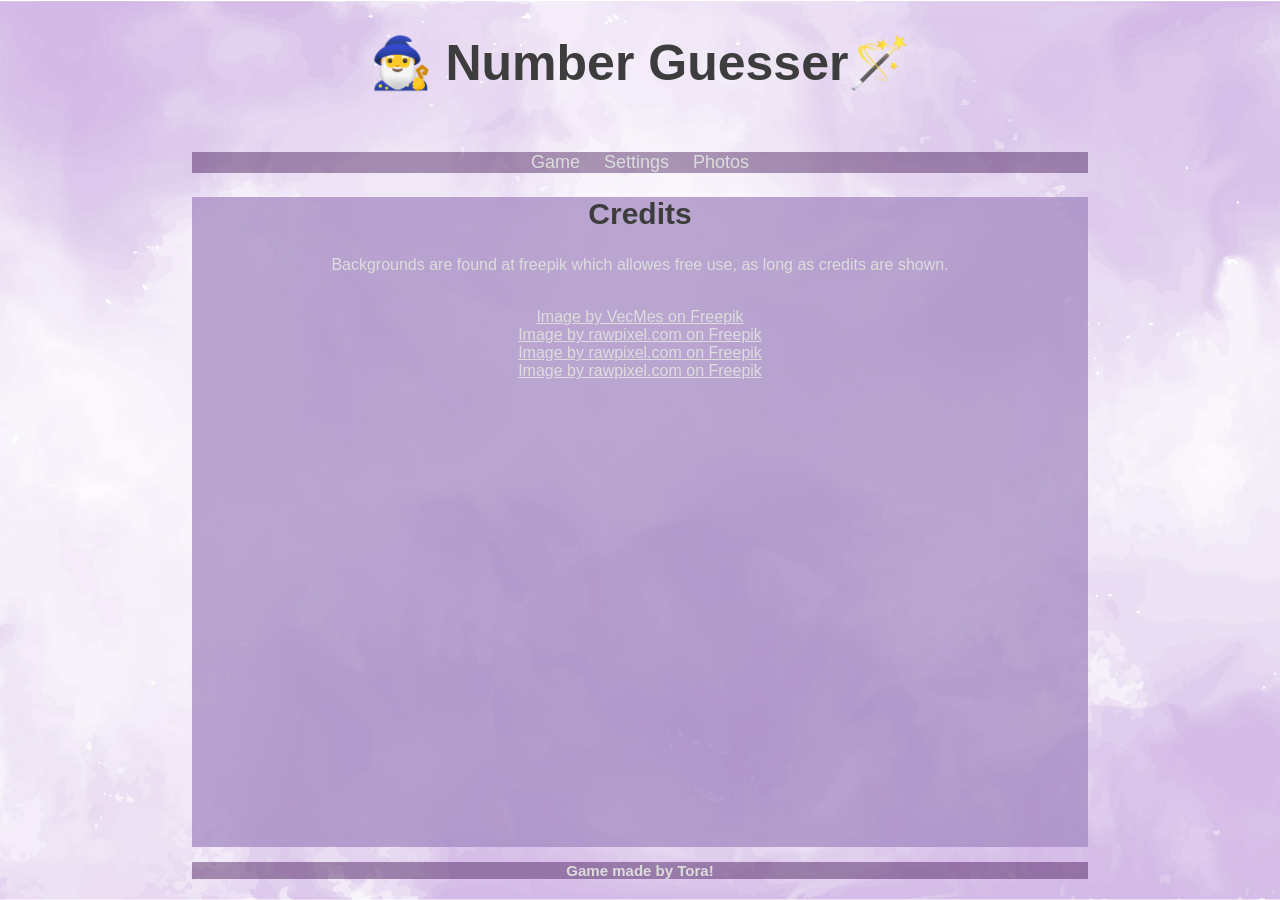
==== credits.html @ 60b96876 "styling fixes and credits added" ====
<!DOCTYPE html>
<html lang="en">
<head>
    <meta charset="UTF-8">
    <meta name="viewport" content="width=device-width, initial-scale=1.0">
    <title>Number Guesser</title>
    <link rel = "stylesheet" href = "style.css">
    <script src="script.js"></script>
</head>
<body>

    <header>
        <h1> 🧙‍♂️ Number Guesser🪄</h1>
    </header>

        <nav>
            <a href="./index.html">Game</a>
            <a href="./settings.html">Settings</a>
            <a href="./credits.html">Photos</a>
        </nav>

        <main id="Credits">
            <h2> Credits </h2>
            <p> Backgrounds are found at freepik which allowes free use, as long as credits are shown. </p>
            <p>
                 <br><a href="https://www.freepik.com/free-vector/cloudy-purple-pink-background_13569322.htm">Image by VecMes on Freepik</a>
                 <br><a href="https://www.freepik.com/free-photo/blurry-blank-purple-bokeh-background_15440515.htm">Image by rawpixel.com on Freepik</a>
                 <br><a href="https://www.freepik.com/free-photo/blurry-blank-purple-bokeh-background_15440515.htm">Image by rawpixel.com on Freepik</a>
                 <br><a href="https://www.freepik.com/free-photo/blurry-blank-purple-bokeh-background_15440515.htm">Image by rawpixel.com on Freepik</a>
            </p>
            
        </main>

        <footer> 
            <h3>Game made by Tora! </h3>
        </footer>

    </div>
</body>
</html>
---- style.css ----
html{
    height: 100%
}

body{
    background-color: rgb(184, 184, 228);
    background-image: url(images/pinky.jpg); 
    background-size: cover;
    background-repeat: no-repeat;
    background-position: center;
    width: 70%;
    justify-content: center;
    margin: auto;
}

/* .container{
    margin-left: auto;
    margin-right: auto;
    width: 1024px;
} */


header {
    background-color: rgba(137, 137, 194, 0);
    height: 118px;
    text-align: center;
}


nav, footer{
    background-color: rgba(59, 12, 78, 0.418);
    text-align: center;
    /* padding-top: 14px; */
    /* padding-bottom: 14px; */
    /* padding: 1px; */
}

main {
    background-color: rgba(164, 137, 194, 0.74);
    height: 650px;
    text-align: center;
    /* padding-top: 80px; */
    /* padding-left: 100px;
    padding-right: 100px; */
}


h1{
    font-size: 50px;
    color: rgb(61, 61, 61);
    font-family: Arial, Helvetica, sans-serif;
}

h2{
    font-size: 30px;
    color: rgb(61, 61, 61);
    font-family: Arial, Helvetica, sans-serif;
}

h3{
    font-size: 15px;
    color: rgb(221, 221, 221);
    font-family: Arial, Helvetica, sans-serif;
}

p{
    color: rgb(221, 221, 221);
    font-family: Arial, Helvetica, sans-serif;
}

a{
    color: rgb(221, 221, 221);
    font-family: Arial, Helvetica, sans-serif;
}

/* table{
    margin-left: auto;
    margin-right: auto;
    color: rgb(221, 221, 221);
    font-family: Arial, Helvetica, sans-serif;
}

tr{
    font-size: 20px;
} */

nav a{
    text-decoration: none;
    font-size: 18px;
    padding-left: 10px;
    padding-right: 10px;
}

footer p{
    font-size: 10px;
    text-align: center;
    /* padding-top: 10px; */
    /* padding-bottom: 10px; */
}

input{
    padding: 12px;
    margin: 10px 0;
    box-sizing: border-box;
    border-radius: 5px;
    border-style: none;
    outline: none;
}

button{
    padding: 12px;
    margin: 10px 0;
    box-sizing: border-box;
    border-radius: 5px;
    border-style: none;
    outline: none;
    font-size: 15px;
    color: rgb(61, 61, 61);
    font-family: Arial, Helvetica, sans-serif;
}

#upordown{
    font-size: 40px;
    margin: 40px;
}

#numberisgenerated{
    color: rgb(61, 61, 61);
}

button:hover{
    background-color: rgba(16, 12, 78, 0.418);
}

button:active{
    background-color: rgb(184, 184, 228);
}
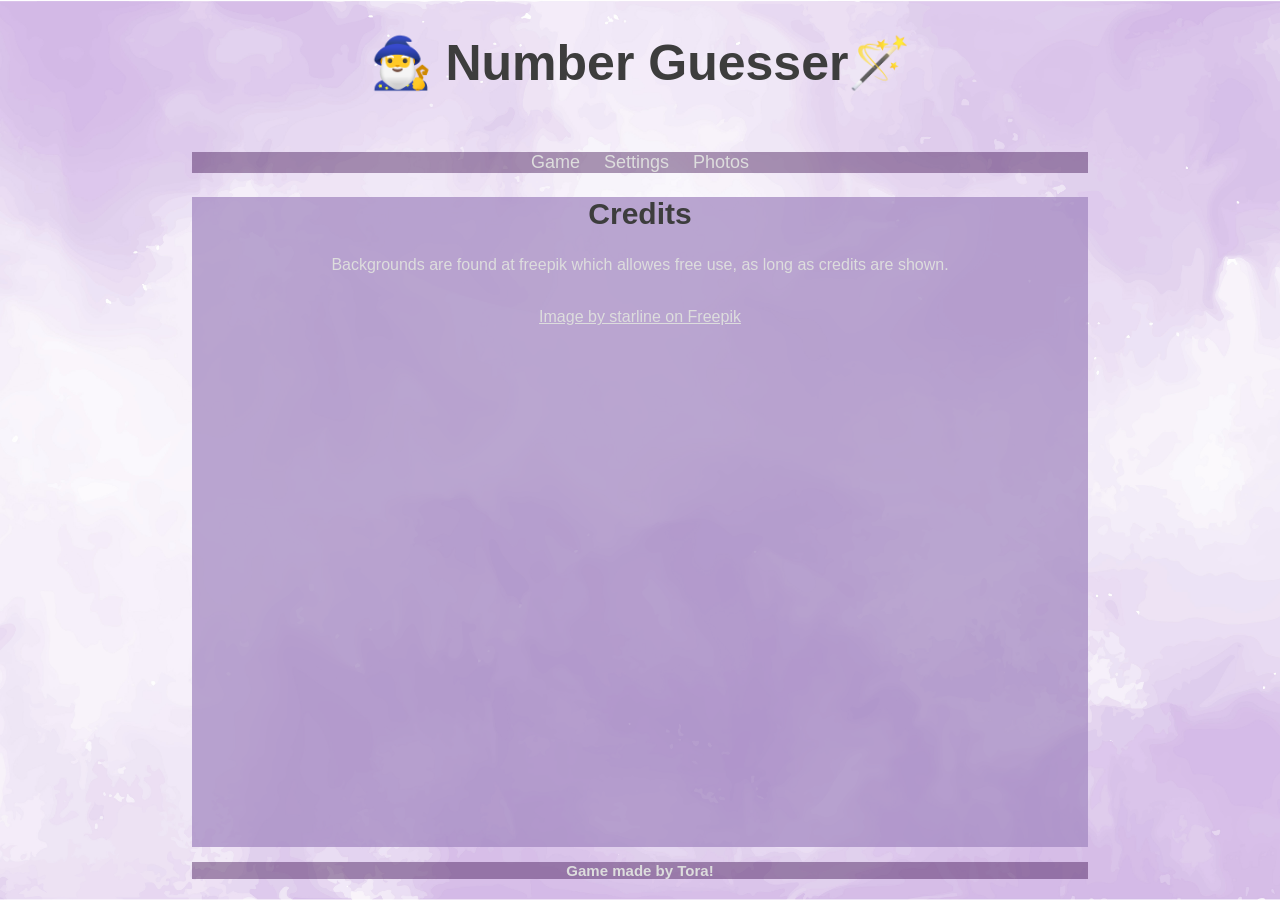
==== commit d48caed1: "added correct credits" ====
--- a/credits.html
+++ b/credits.html
@@ -25,11 +25,8 @@
             <h2> Credits </h2>
             <p> Backgrounds are found at freepik which allowes free use, as long as credits are shown. </p>
             <p>
-                 <br><a href="https://www.freepik.com/free-vector/cloudy-purple-pink-background_13569322.htm">Image by VecMes on Freepik</a>
-                 <br><a href="https://www.freepik.com/free-photo/blurry-blank-purple-bokeh-background_15440515.htm">Image by rawpixel.com on Freepik</a>
-                 <br><a href="https://www.freepik.com/free-photo/blurry-blank-purple-bokeh-background_15440515.htm">Image by rawpixel.com on Freepik</a>
-                 <br><a href="https://www.freepik.com/free-photo/blurry-blank-purple-bokeh-background_15440515.htm">Image by rawpixel.com on Freepik</a>
-            </p>
+                 <br><a href="https://www.freepik.com/free-vector/soft-pastel-color-watercolor-texture-background_30185867.htm">Image by starline on Freepik</a>
+                 
             
         </main>
 
